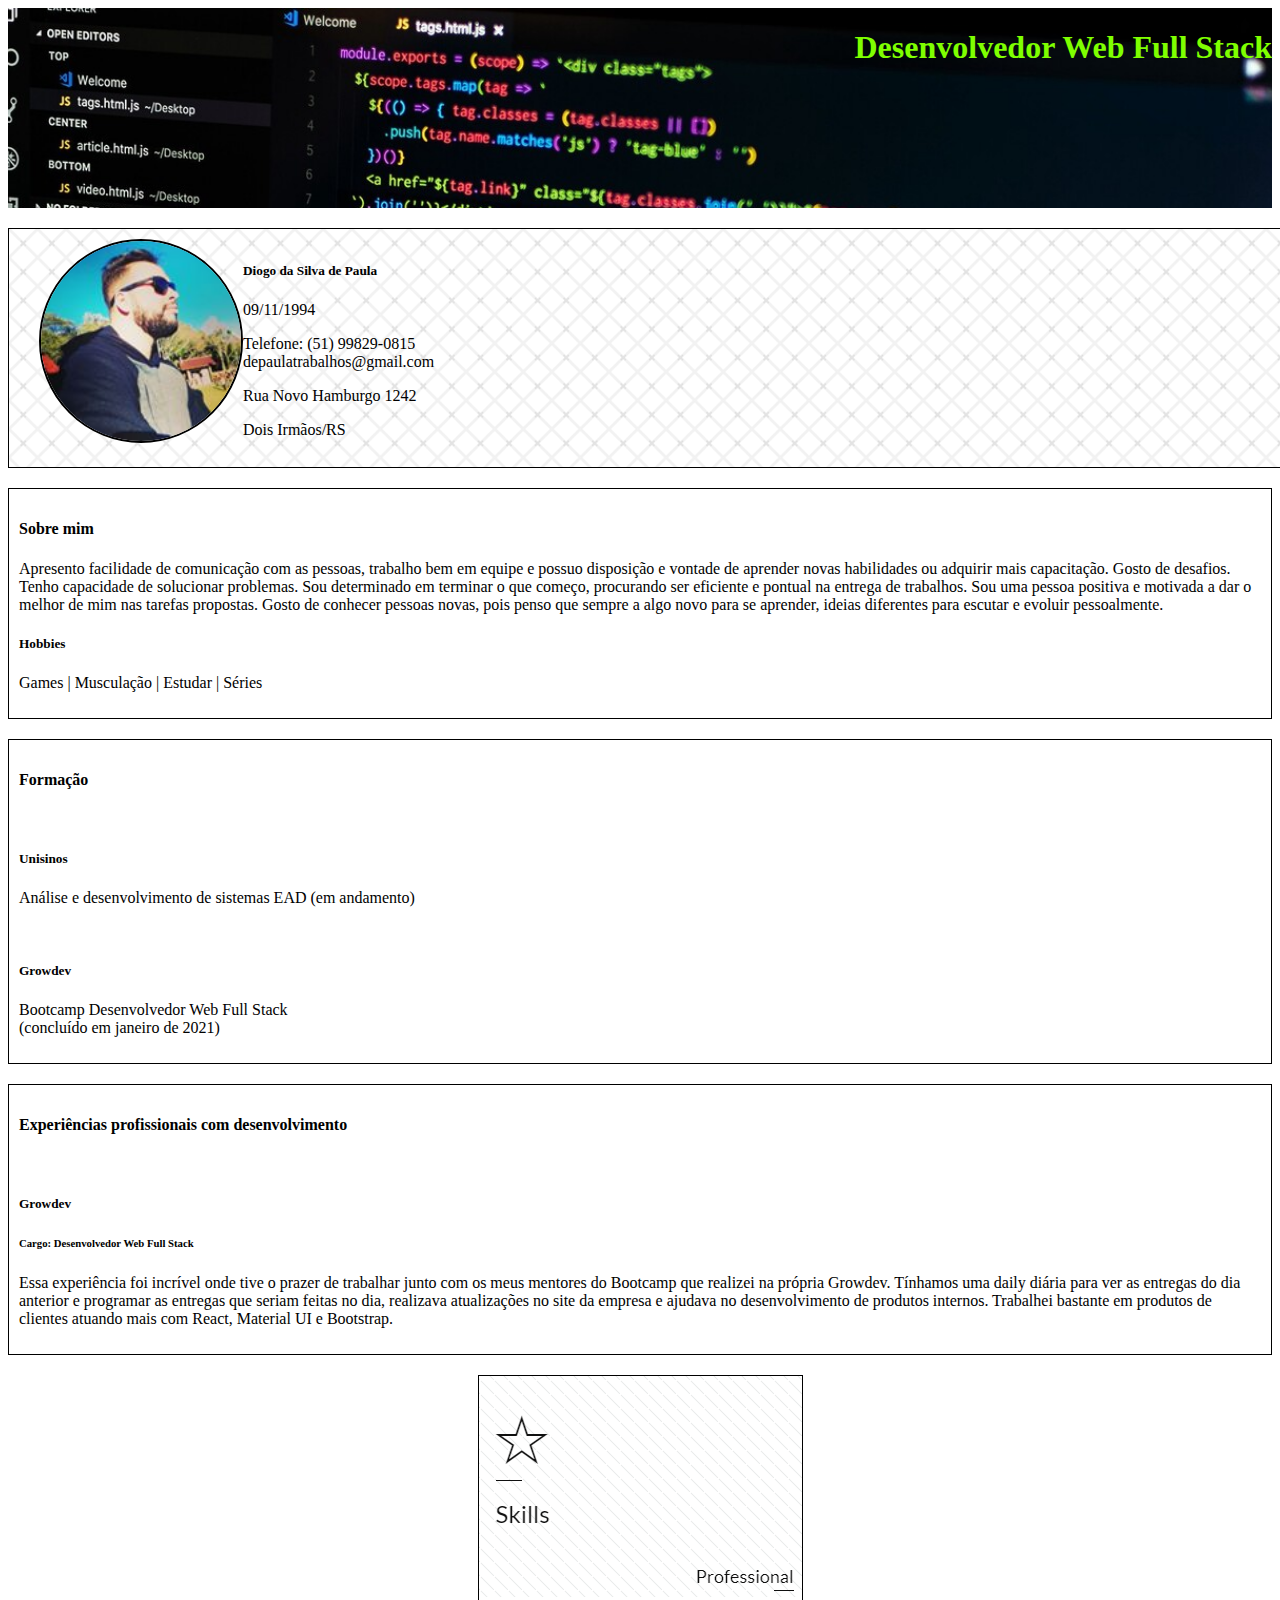
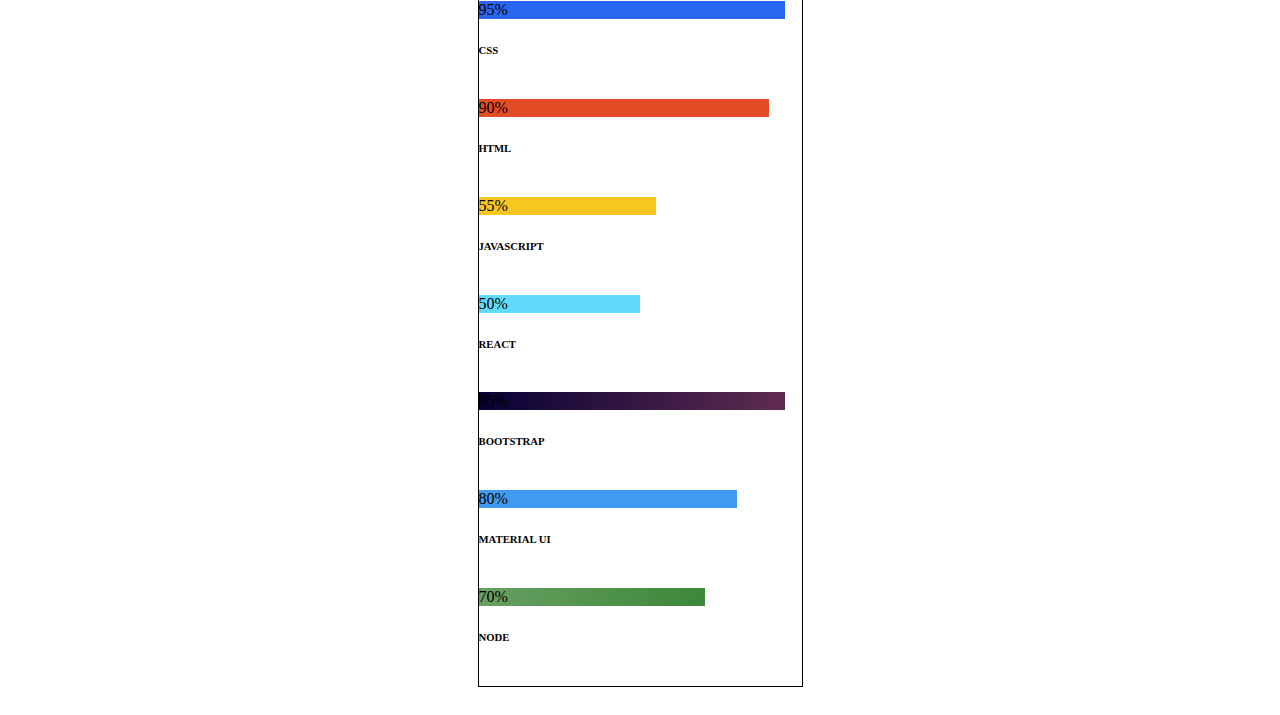
==== index.html @ 7fe12afd "ok" ====
<!DOCTYPE html>
<html lang="en">
  <head>
    <meta charset="UTF-8" />
    <meta http-equiv="X-UA-Compatible" content="IE=edge" />
    <meta name="viewport" content="width=device-width, initial-scale=1.0" />
    <link rel="stylesheet" href="style.css" />
    <link rel="shortcut icon" href="./img/green.png" />
    <link
      href="https://fonts.googleapis.com/css2?family=Poppins:wght@600&display=swap"
      rel="stylesheet"
    />
    <link
      rel="stylesheet"
      href="https://cdnjs.cloudflare.com/ajax/libs/font-awesome/4.7.0/css/font-awesome.min.css"
    />
    <link
      rel="stylesheet"
      href="https://cdn.jsdelivr.net/npm/bootstrap@4.5.3/dist/css/bootstrap.min.css"
      integrity="sha384-TX8t27EcRE3e/ihU7zmQxVncDAy5uIKz4rEkgIXeMed4M0jlfIDPvg6uqKI2xXr2"
      crossorigin="anonymous"
    />
    <title>Currículo Online</title>
  </head>
  <body>
    <div class="container-fluid jumbotron">
      <div class="col-12 title-box">
        <h1 class="title">Desenvolvedor Web Full Stack</h1>
      </div>
    </div>
    <div class="container background">
      <div class="row">
        <div class="col-lg-6 col-12">
          <div class="card-perfil-box">
            <div class="card-perfil">
              <div class="img-box">
                <img src="./img/diogoPerfil.jpg" class="card-img" />
              </div>
              <div class="card-body d-flex justify-content-center">
                <div class="text-start">
                  <h5 class="card-title">Diogo da Silva de Paula</h5>
                  <p class="card-text">09/11/1994</p>
                  <p>
                    Telefone: (51) 99829-0815 <br />
                    depaulatrabalhos@gmail.com
                  </p>
                  <p>Rua Novo Hamburgo 1242</p>
                  <p>Dois Irmãos/RS</p>
                </div>
              </div>
            </div>
          </div>
        </div>
        <div class="col-lg-6 col-12">
          <div class="about-box">
            <div  class="about">
              <h4>Sobre mim</h4>
            <p>
              Apresento facilidade de comunicação com as pessoas, trabalho bem
              em equipe e possuo disposição e vontade de aprender novas
              habilidades ou adquirir mais capacitação. Gosto de desafios. Tenho
              capacidade de solucionar problemas. Sou determinado em terminar o
              que começo, procurando ser eficiente e pontual na entrega de
              trabalhos. Sou uma pessoa positiva e motivada a dar o melhor de
              mim nas tarefas propostas. Gosto de conhecer pessoas novas, pois
              penso que sempre a algo novo para se aprender, ideias diferentes
              para escutar e evoluir pessoalmente.
            </p>
            <h5>Hobbies</h5>
            <p>Games | Musculação | Estudar | Séries</p>
            </div>
          </div>
        </div>
        <div class="col-lg-7 col-12">
          <div class="card-formation-box">
            <div class="card-formation">
              <h4 >Formação</h4>
              <br />
              <h5>Unisinos</h5>
              <p>Análise e desenvolvimento de sistemas EAD (em andamento)</p>
              
              <br />
              <h5>Growdev</h5>
              <p>Bootcamp Desenvolvedor Web Full Stack <br> (concluído em janeiro de 2021)</p>
              </div>
            <div class="card-experience-box">
              <div class="card-experience">
              <h4>Experiências profissionais com desenvolvimento</h4>
              <br />
              <h5>Growdev</h5>
              <h6>Cargo: Desenvolvedor Web Full Stack</h6>
              <p>Essa experiência foi incrível onde tive o prazer de trabalhar junto com os meus mentores do Bootcamp
                que realizei na própria Growdev. Tínhamos uma daily diária para ver as entregas do dia anterior e programar
                as entregas que seriam feitas no dia, realizava atualizações no site da empresa e ajudava no desenvolvimento de 
                produtos internos.
                Trabalhei bastante em produtos de clientes atuando mais com React, Material UI e Bootstrap.
              </p>
              </div>
            </div>
            </div>
          </div>
        <div class="col-lg-4 col-12">
          <div class="card-skill-box">
            <div class="card-skill">
              <img src="./img/card2.png" class="card-img-top2" />
              <div class="card-body text-center">
                <div class="progress">
                  <div 
                  class="progress-bar" role="progressbar" 
                  style="width: 95%;background-color:#2965f1;" 
                  aria-valuenow="95" aria-valuemin="0" aria-valuemax="100">95%</div>
                </div> 
                <h6 class="pt-2">CSS</h6>
                <br />
                <div class="progress">
                  <div 
                  class="progress-bar" role="progressbar" 
                  style="width: 90%;background-color: #e34c26;" 
                  aria-valuenow="90" aria-valuemin="0" aria-valuemax="100">90%</div>
                </div> 
                <h6 class="pt-2">HTML</h6>
                <br />
                <div class="progress">
                  <div 
                  class="progress-bar" role="progressbar" 
                  style="width: 55%;background-color: #f8c620;" 
                  aria-valuenow="55" aria-valuemin="0" aria-valuemax="100">55%</div>
                </div> 
                <h6 class="pt-2">JAVASCRIPT</h6>
                <br />
                <div class="progress">
                  <div 
                  class="progress-bar" role="progressbar" 
                  style="width: 50%;background-color: #61DBFB;" 
                  aria-valuenow="50" aria-valuemin="0" aria-valuemax="100">50%</div>
                </div> 
                <h6 class="pt-2">REACT</h6>
                <br />
                <div class="progress">
                  <div 
                  class="progress-bar" role="progressbar" 
                  style="width: 95%;background: linear-gradient(to right, #080135, #602C50);" 
                  aria-valuenow="95" aria-valuemin="0" aria-valuemax="100">95%</div>
                </div> 
                <h6 class="pt-2">BOOTSTRAP</h6>
                <br />
                <div class="progress">
                  <div 
                  class="progress-bar" role="progressbar" 
                  style="width: 80%;background-color:#409bf0;" 
                  aria-valuenow="80" aria-valuemin="0" aria-valuemax="100">80%</div>
                </div> 
                <h6 class="pt-2">MATERIAL UI</h6>
                <br />
                <div class="progress">
                  <div 
                  class="progress-bar" role="progressbar" 
                  style="width: 70%;background: linear-gradient(to right, #68a063, #3c873a);" 
                  aria-valuenow="70" aria-valuemin="0" aria-valuemax="100">70%</div>
                </div> 
                <h6 class="pt-2">NODE</h6>
                <br />
              </div>
            </div>
          </div>
        </div>
        </div>
      </div>
    </div>
  </body>
</html>
---- style.css ----
body {
  /* background: linear-gradient(to right, #68a063, #59f153); */
}
.jumbotron {
  background-image: url(../img/codigo.jpeg);
  background-size: cover;
  background-repeat: no-repeat;
  height: 200px;
}
.title-box {
  display: flex;
  justify-content: flex-end;
  color: chartreuse;
}
.about-box {
  padding-top: 20px;
}
.about {
  border: solid 1px black;
  padding: 10px;
}
.card-perfil-box {
  padding-top: 20px;
}
.card-perfil {
  display: flex;
  justify-items: center;
  align-items: center;
  width: 100%;
  height: 100%;
  background-image: url(../img/checkerboard-cross.png);
  border: solid 1px black;
  padding: 10px;
}
.img-box {
  margin-bottom: 10px;
  margin-left: 20px;
}
.card-img {
  width: 200px !important;
  height: 200px;
  border-radius: 50% !important;
  border: solid 2px black;
}
.card-skill-box {
  display: flex;
  justify-content: center;
  padding: 20px 0px;
}
.card-skill {
  border: solid 1px black;
}
.card-formation-box {
  padding-top: 20px;
}
.card-formation {
  border: solid 1px black;
  padding: 10px;
}
.card-experience-box {
  padding-top: 20px;
}
.card-experience {
  border: solid 1px black;
  padding: 10px;
}
@media (max-width: 1200px) {
  .jumbotron {
    height: 250px;
  }
  .card-perfil {
    flex-direction: column;
  }
}
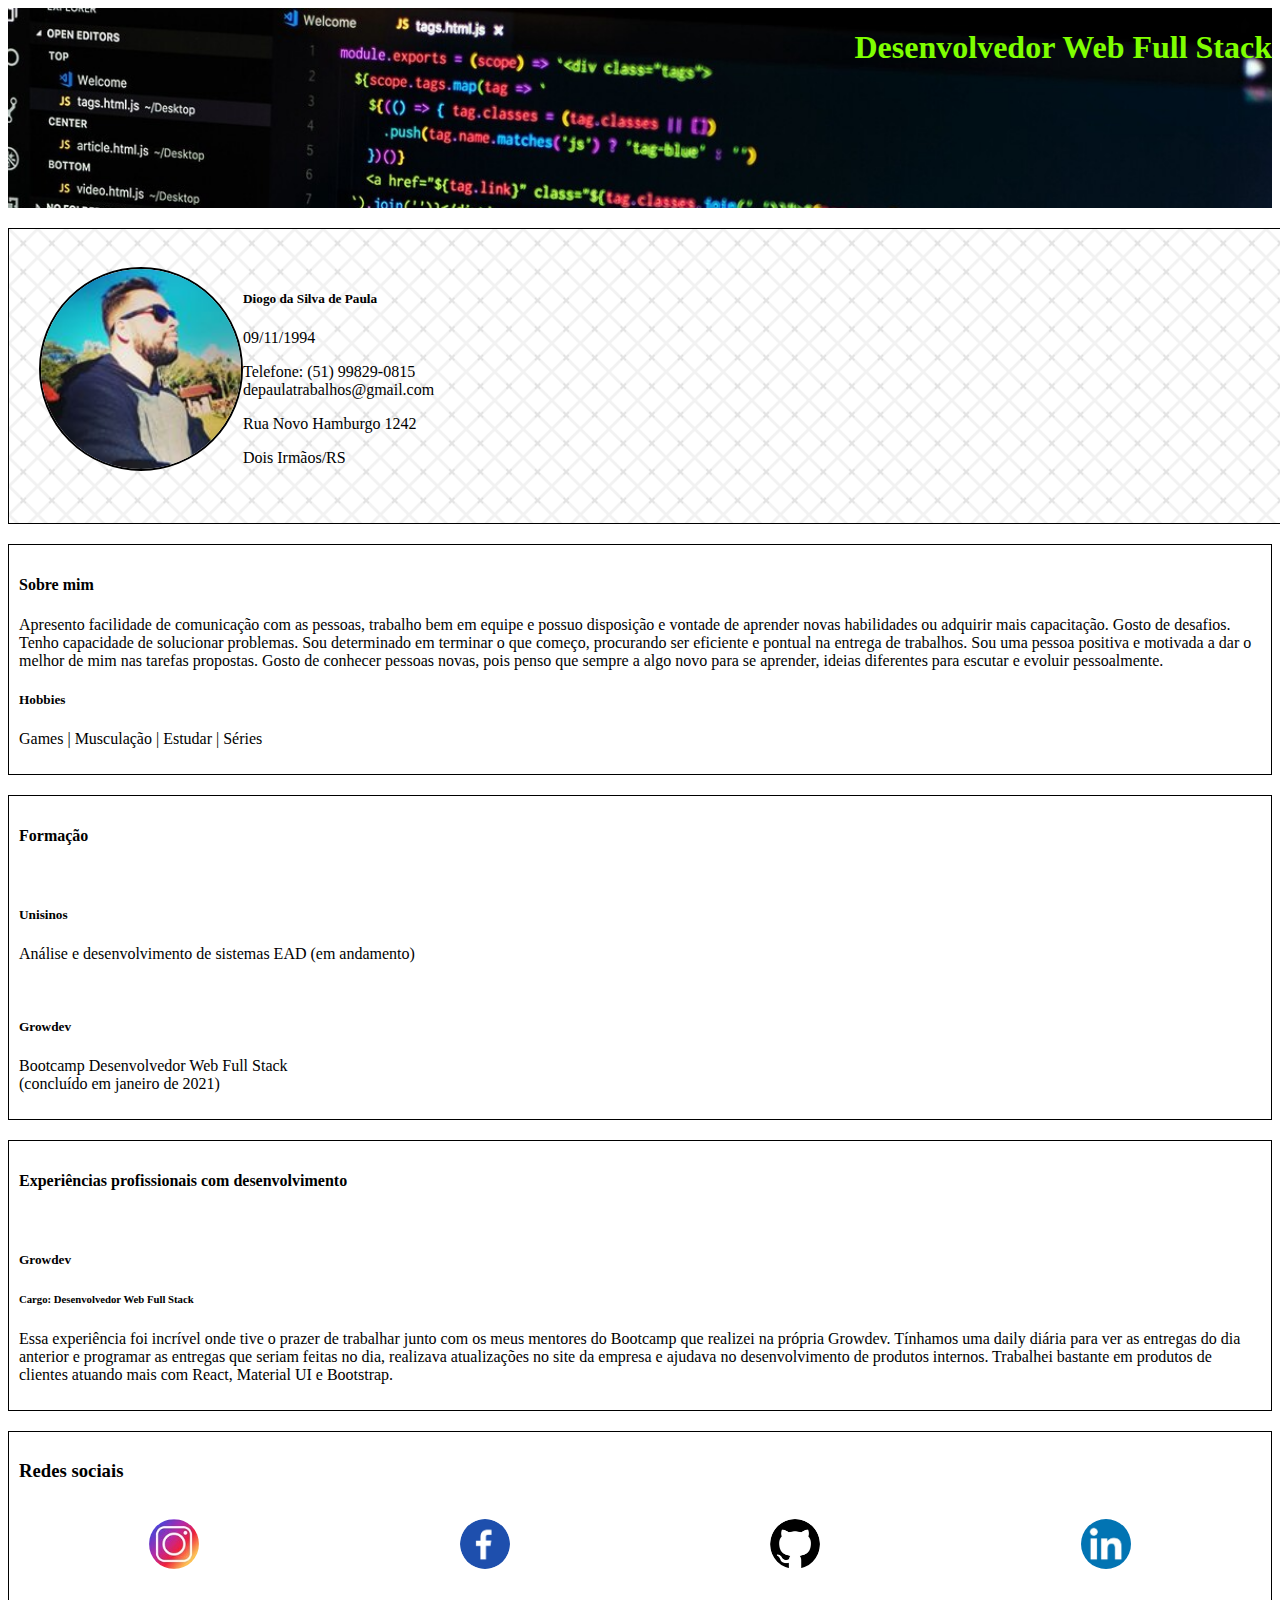
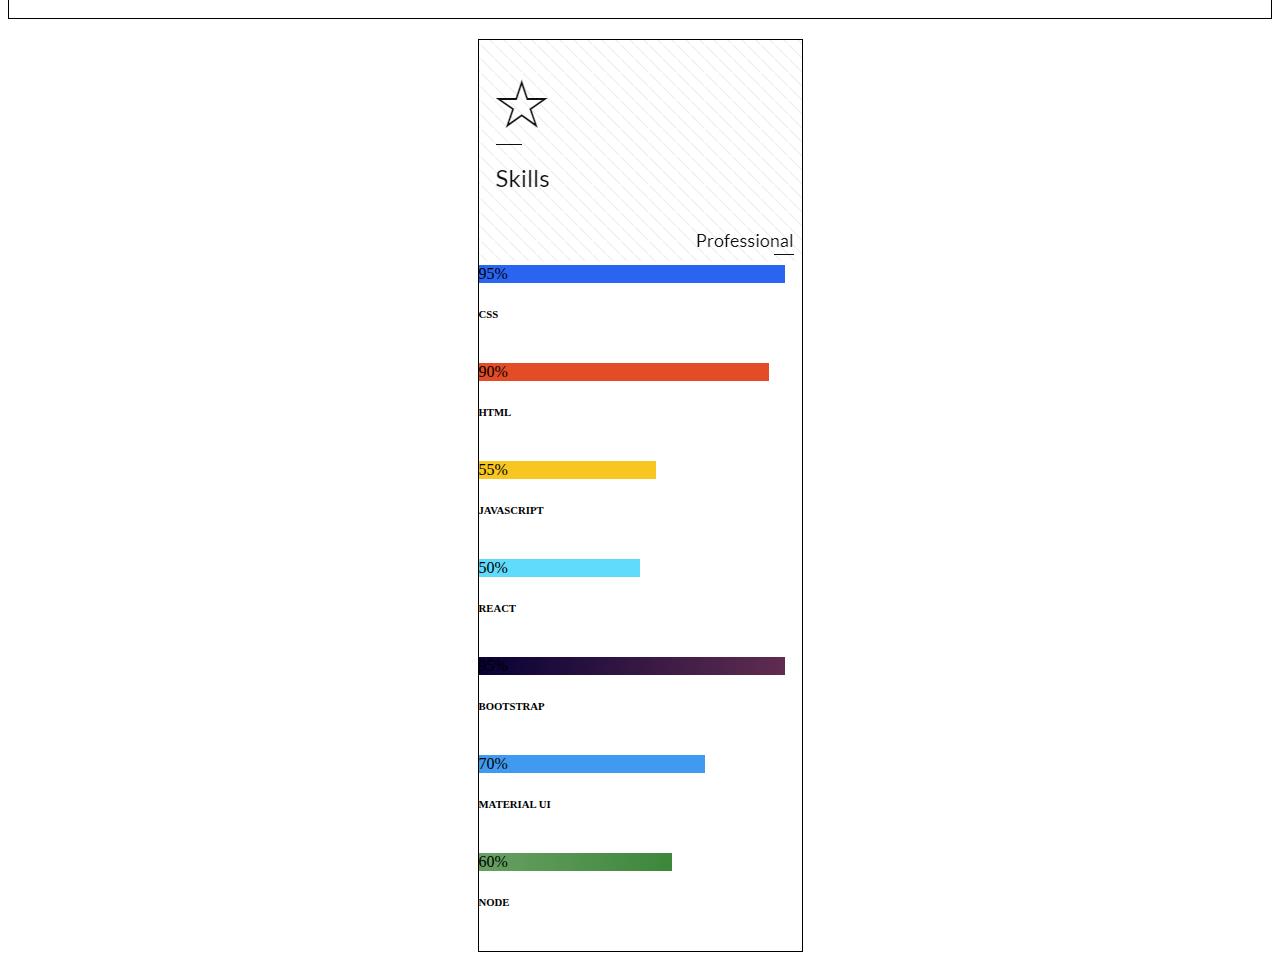
==== commit b894ca0c: "ok" ====
--- a/index.html
+++ b/index.html
@@ -82,9 +82,10 @@
               <br />
               <h5>Growdev</h5>
               <p>Bootcamp Desenvolvedor Web Full Stack <br> (concluído em janeiro de 2021)</p>
-              </div>
-            <div class="card-experience-box">
-              <div class="card-experience">
+            </div>
+          </div>
+          <div class="card-experience-box">
+            <div class="card-experience">
               <h4>Experiências profissionais com desenvolvimento</h4>
               <br />
               <h5>Growdev</h5>
@@ -95,10 +96,32 @@
                 produtos internos.
                 Trabalhei bastante em produtos de clientes atuando mais com React, Material UI e Bootstrap.
               </p>
+            </div>
+          </div>
+          <div class="card-redes-sociais-box">
+            <div class="card-redes-sociais">
+              <h3>Redes sociais</h3>
+              <br />
+              <div class="redes-socias-links">
+                <a href="https://www.instagram.com/diogo_d_paula/" target="_blank">
+                  <img src="../img/insta.jpg" class="card-img-top3"/>
+                </a>
+                
+                <a href="https://www.facebook.com/profile.php?id=100003104913134" target="_blank">
+                  <img src="../img/face.png" class="card-img-top3"/>
+                </a>
+                
+                <a href="https://github.com/DiogodePaula" target="_blank" >
+                  <img src="../img/git.png" class="card-img-top3"/>
+                </a>
+                
+                <a href="https://www.linkedin.com/in/diogo-de-paula-654567165/" target="_blank">
+                  <img src="../img/link.png" class="card-img-top3"/>
+                </a>
               </div>
             </div>
-            </div>
           </div>
+        </div>
         <div class="col-lg-4 col-12">
           <div class="card-skill-box">
             <div class="card-skill">
@@ -147,16 +170,16 @@
                 <div class="progress">
                   <div 
                   class="progress-bar" role="progressbar" 
-                  style="width: 80%;background-color:#409bf0;" 
-                  aria-valuenow="80" aria-valuemin="0" aria-valuemax="100">80%</div>
+                  style="width: 70%;background-color:#409bf0;" 
+                  aria-valuenow="70" aria-valuemin="0" aria-valuemax="100">70%</div>
                 </div> 
                 <h6 class="pt-2">MATERIAL UI</h6>
                 <br />
                 <div class="progress">
                   <div 
                   class="progress-bar" role="progressbar" 
-                  style="width: 70%;background: linear-gradient(to right, #68a063, #3c873a);" 
-                  aria-valuenow="70" aria-valuemin="0" aria-valuemax="100">70%</div>
+                  style="width: 60%;background: linear-gradient(to right, #68a063, #3c873a);" 
+                  aria-valuenow="60" aria-valuemin="0" aria-valuemax="100">60%</div>
                 </div> 
                 <h6 class="pt-2">NODE</h6>
                 <br />
--- a/style.css
+++ b/style.css
@@ -30,7 +30,7 @@
   height: 100%;
   background-image: url(../img/checkerboard-cross.png);
   border: solid 1px black;
-  padding: 10px;
+  padding: 38px 10px;
 }
 .img-box {
   margin-bottom: 10px;
@@ -64,6 +64,28 @@
   border: solid 1px black;
   padding: 10px;
 }
+.card-redes-sociais-box {
+  padding-top: 20px;
+}
+.card-redes-sociais {
+  border: solid 1px black;
+  padding: 10px;
+}
+.redes-socias-links {
+  display: flex;
+  justify-content: space-around;
+  align-items: center;
+  padding-bottom: 35px;
+}
+.card-img-top3 {
+  border-radius: 50%;
+  width: 50px;
+  height: 50px;
+}
+.card-img-top3:hover {
+  transform: scale(1.5);
+  transition: 0.5s;
+}
 @media (max-width: 1200px) {
   .jumbotron {
     height: 250px;
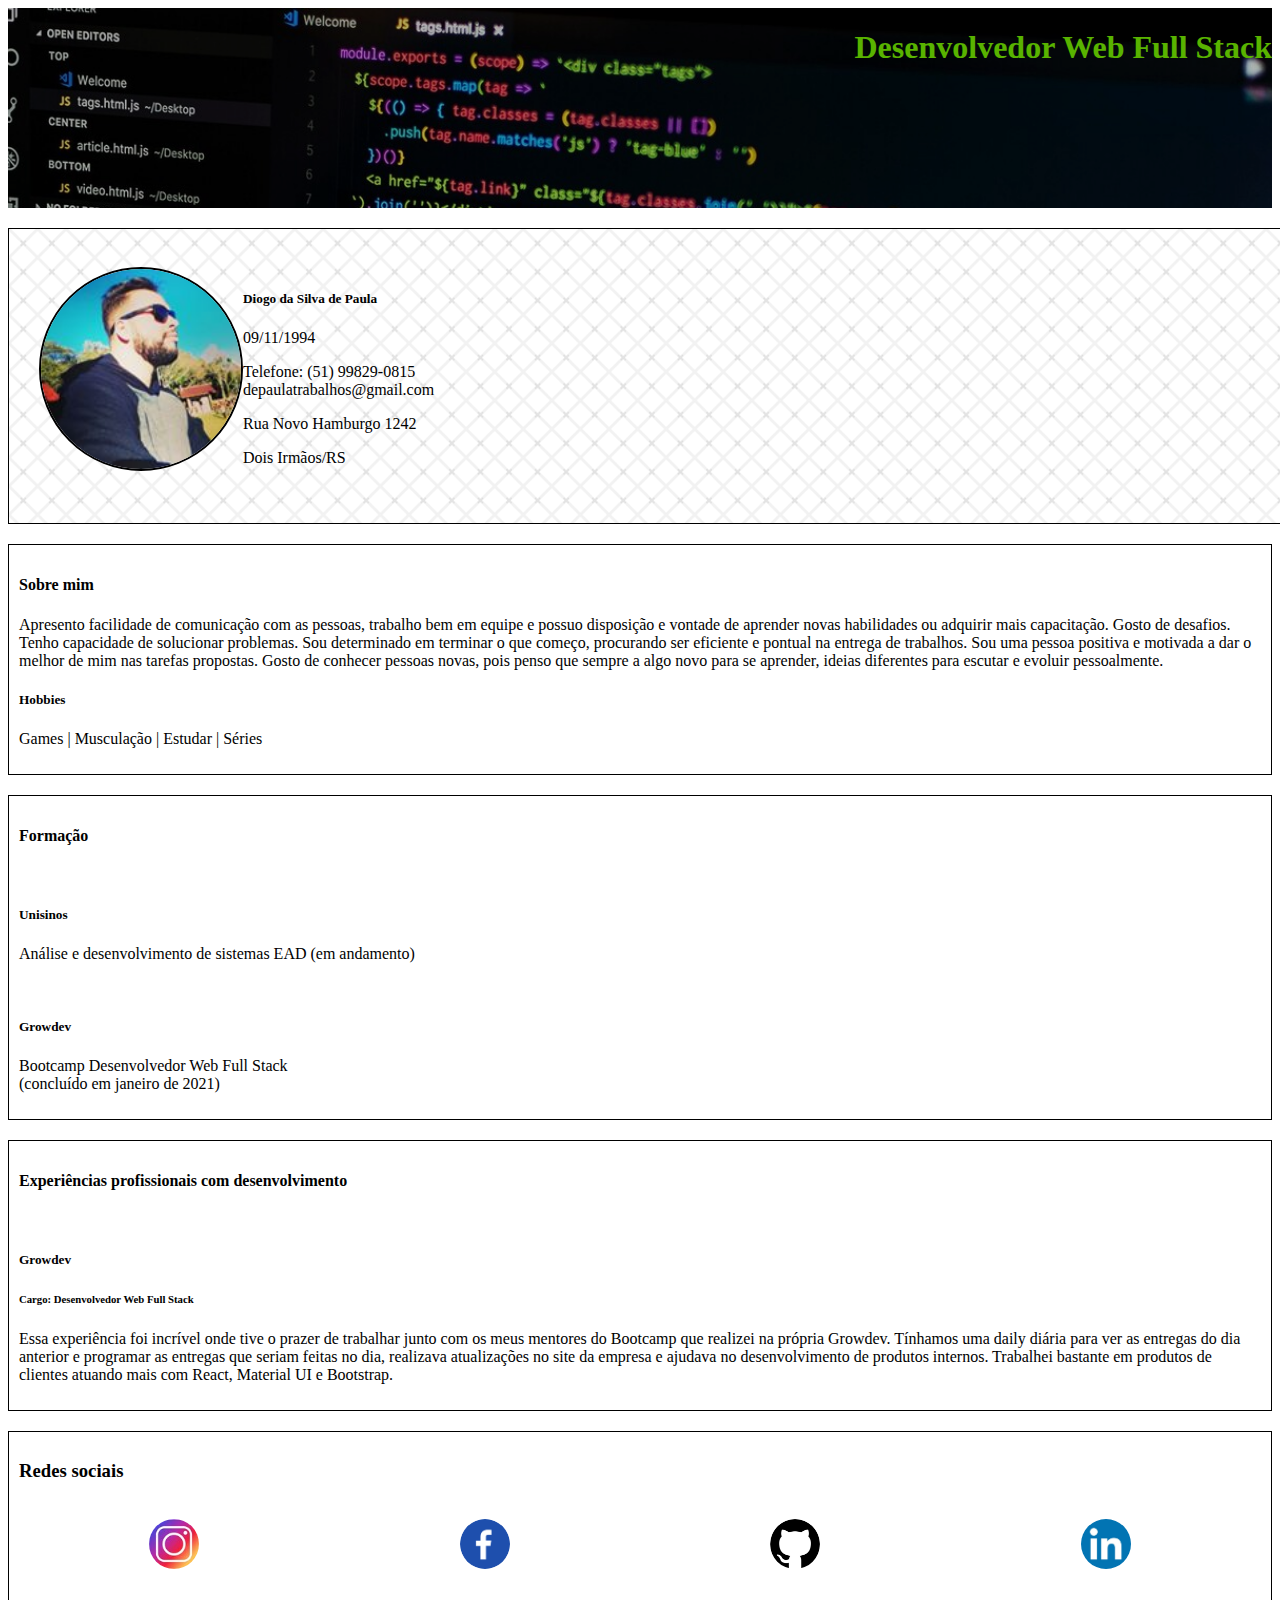
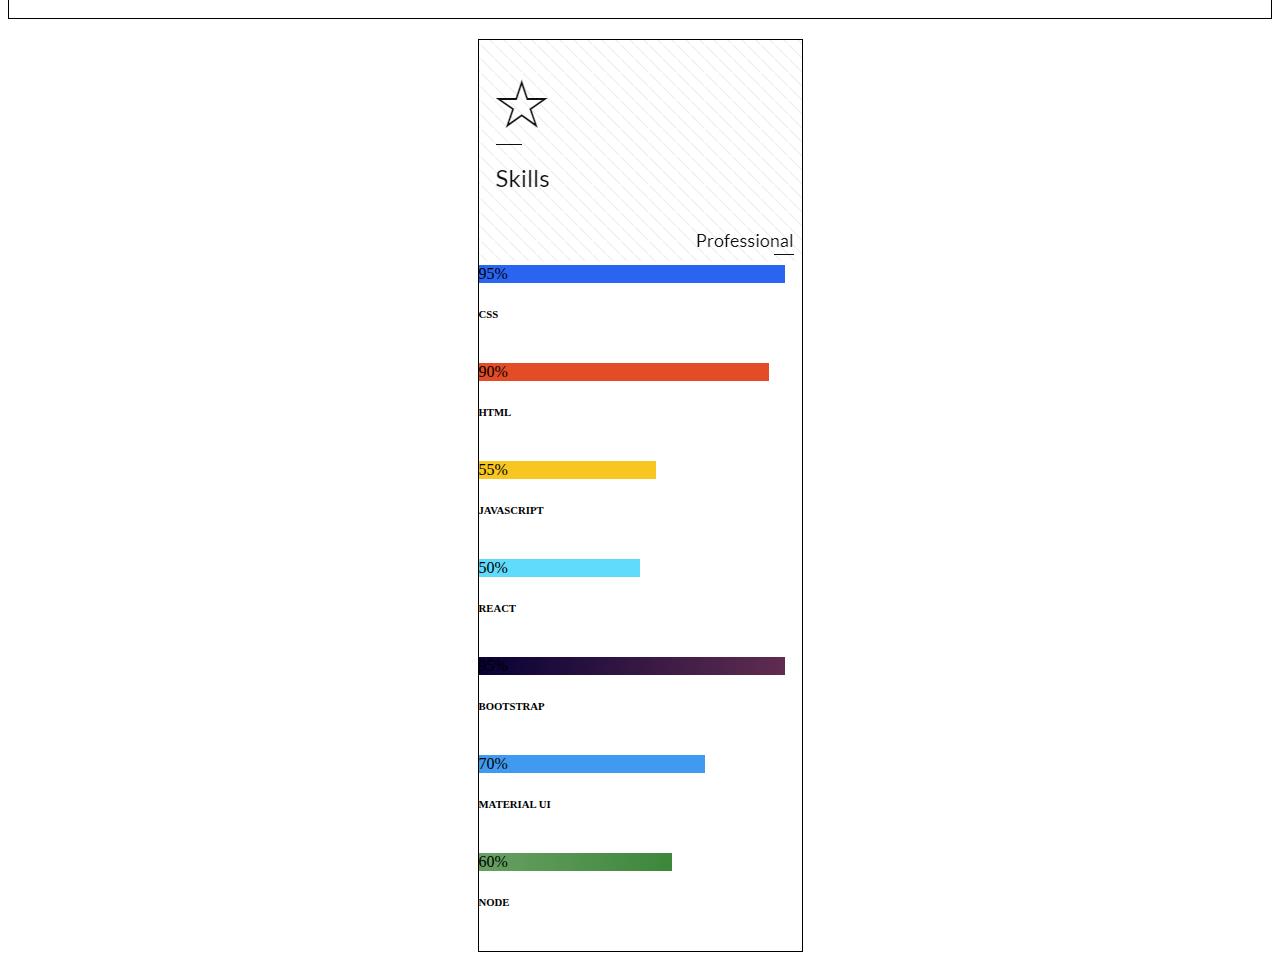
==== commit 735922a7: "ok" ====
--- a/index.html
+++ b/index.html
@@ -23,9 +23,13 @@
     <title>Currículo Online</title>
   </head>
   <body>
-    <div class="container-fluid jumbotron">
-      <div class="col-12 title-box">
-        <h1 class="title">Desenvolvedor Web Full Stack</h1>
+    <div class="back-color">
+      <div class="container-fluid jumbotron">
+        <div class="col-12">
+          <div class="title-box">
+            <h1 class="title">Desenvolvedor Web Full Stack</h1>
+          </div>
+        </div>
       </div>
     </div>
     <div class="container background">
--- a/style.css
+++ b/style.css
@@ -1,16 +1,23 @@
 body {
   /* background: linear-gradient(to right, #68a063, #59f153); */
+}
+.back-color {
+  background-color: black;
 }
 .jumbotron {
   background-image: url(../img/codigo.jpeg);
   background-size: cover;
   background-repeat: no-repeat;
   height: 200px;
+  opacity: 0.7;
 }
 .title-box {
   display: flex;
   justify-content: flex-end;
   color: chartreuse;
+}
+.title {
+  z-index: 1000;
 }
 .about-box {
   padding-top: 20px;
@@ -89,6 +96,9 @@
 @media (max-width: 1200px) {
   .jumbotron {
     height: 250px;
+    display: flex;
+    align-items: center;
+    text-align: center;
   }
   .card-perfil {
     flex-direction: column;
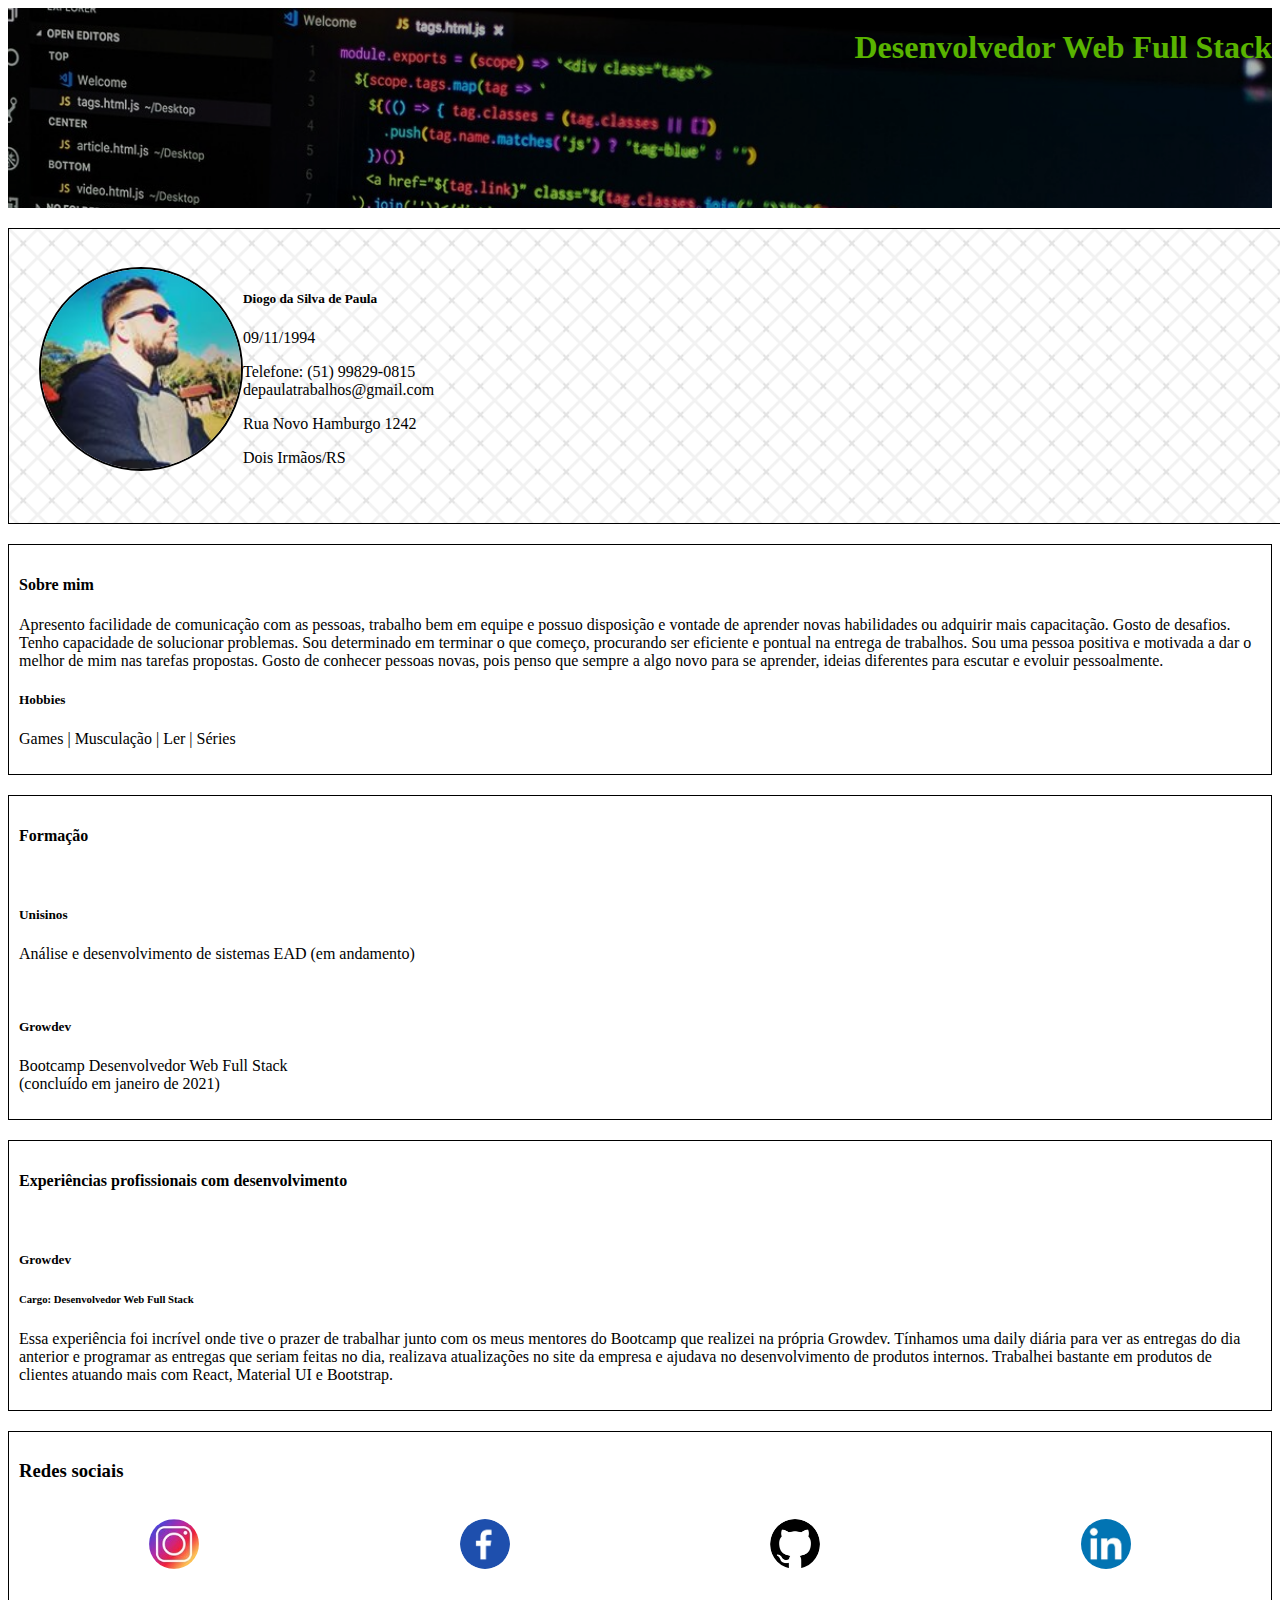
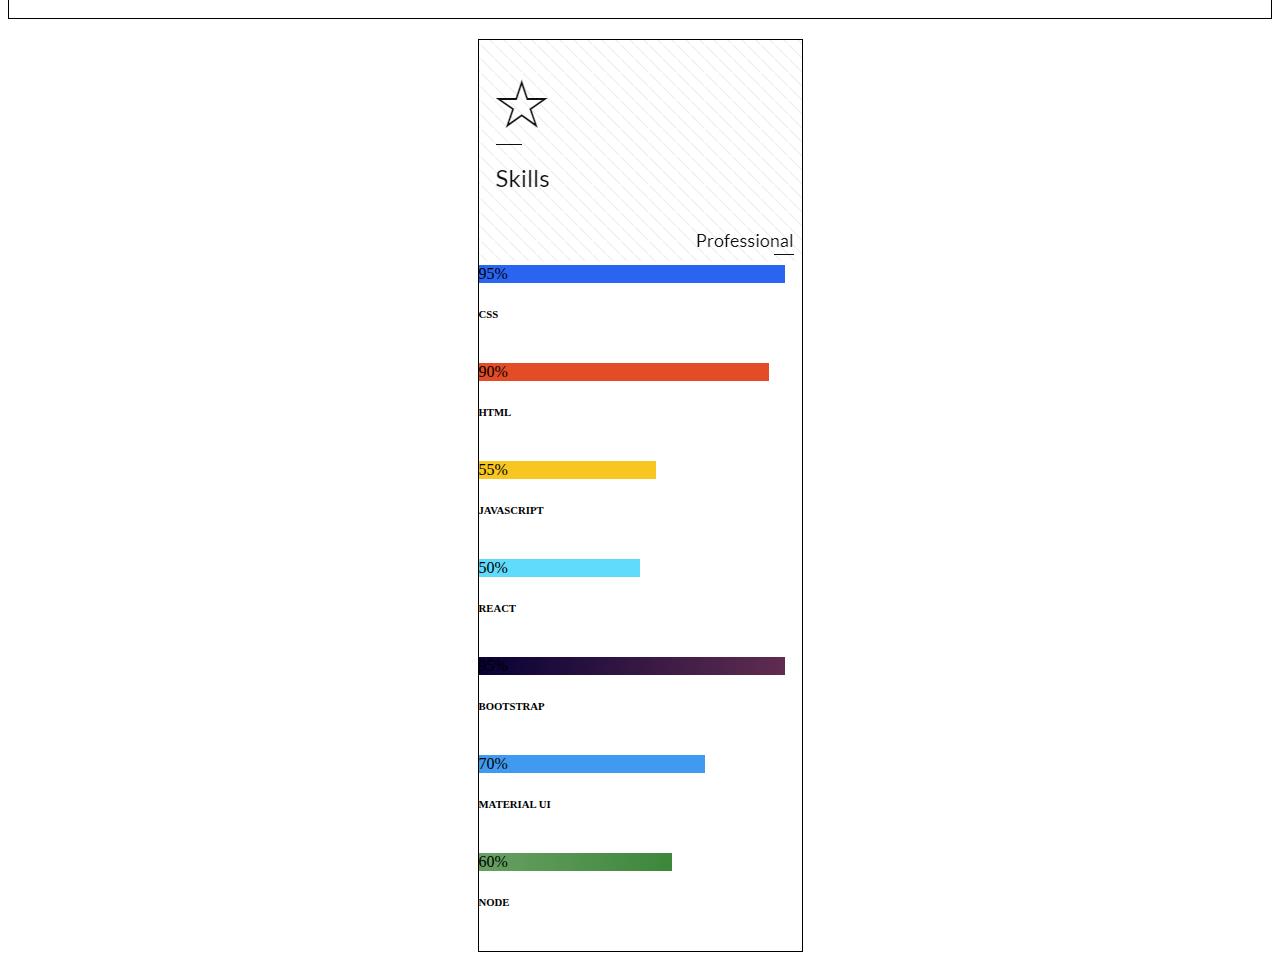
==== commit 13d86c91: "ok" ====
--- a/index.html
+++ b/index.html
@@ -71,7 +71,7 @@
               para escutar e evoluir pessoalmente.
             </p>
             <h5>Hobbies</h5>
-            <p>Games | Musculação | Estudar | Séries</p>
+            <p>Games | Musculação | Ler | Séries</p>
             </div>
           </div>
         </div>
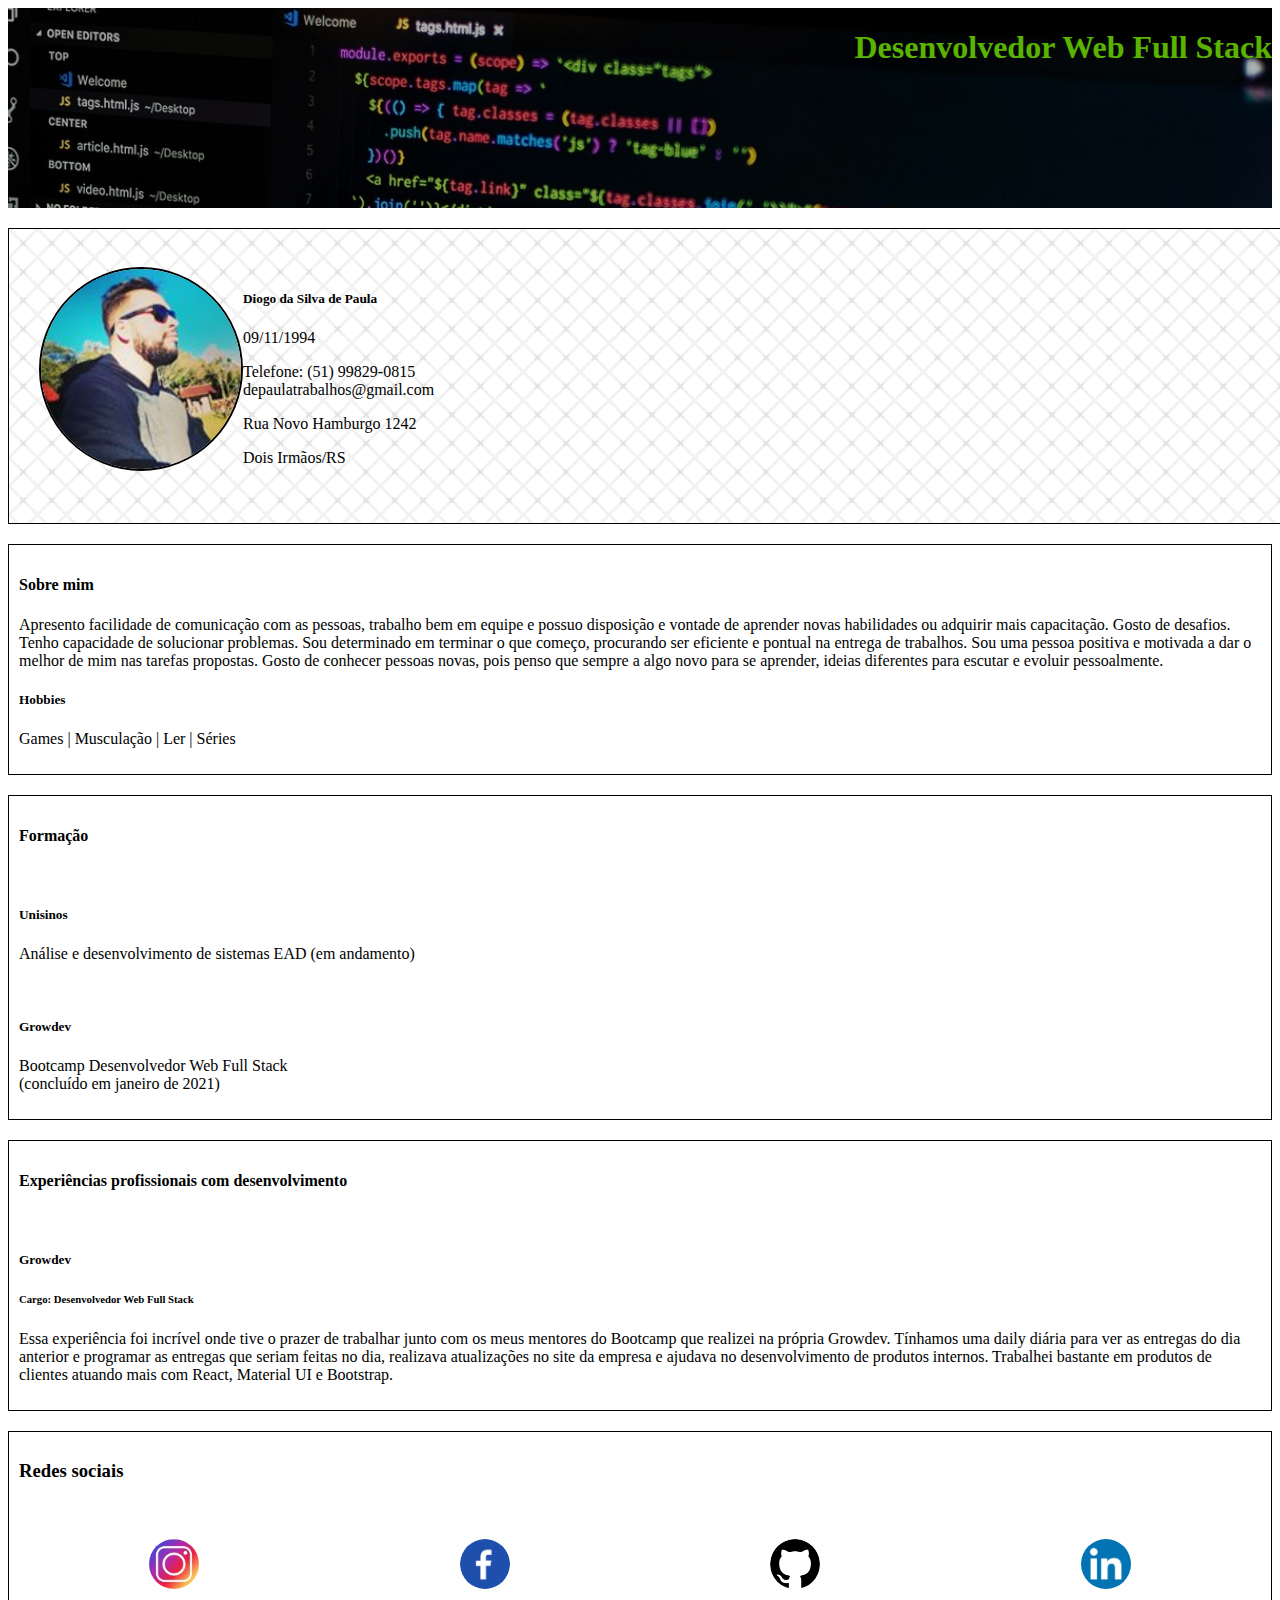
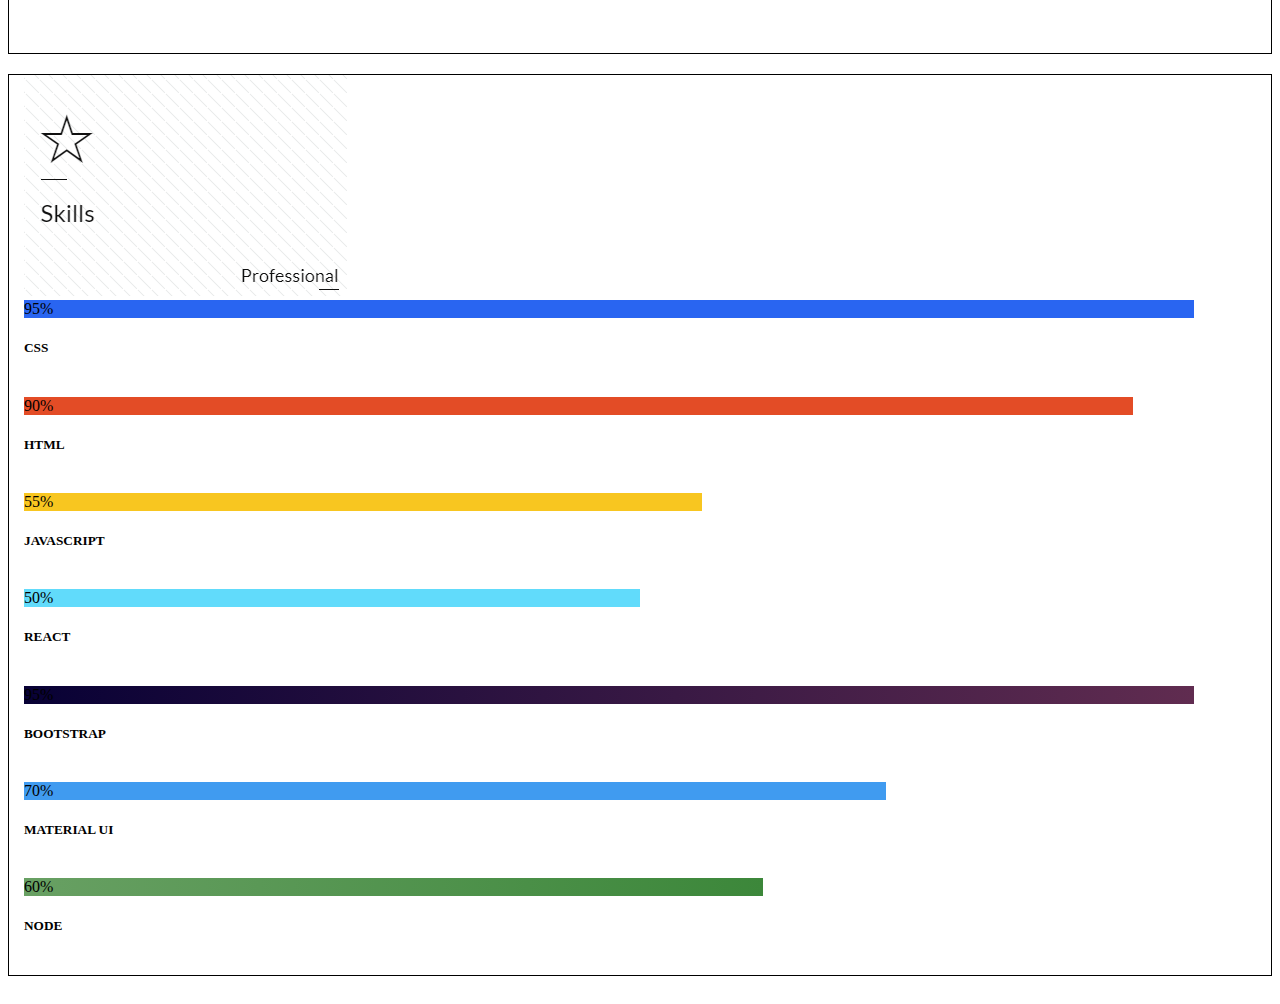
==== commit 54c64b5b: "ok" ====
--- a/index.html
+++ b/index.html
@@ -106,7 +106,7 @@
             <div class="card-redes-sociais">
               <h3>Redes sociais</h3>
               <br />
-              <div class="redes-socias-links">
+              <div class="redes-sociais-links">
                 <a href="https://www.instagram.com/diogo_d_paula/" target="_blank">
                   <img src="../img/insta.jpg" class="card-img-top3"/>
                 </a>
@@ -126,7 +126,7 @@
             </div>
           </div>
         </div>
-        <div class="col-lg-4 col-12">
+        <div class="col-lg-5 col-12">
           <div class="card-skill-box">
             <div class="card-skill">
               <img src="./img/card2.png" class="card-img-top2" />
@@ -137,7 +137,7 @@
                   style="width: 95%;background-color:#2965f1;" 
                   aria-valuenow="95" aria-valuemin="0" aria-valuemax="100">95%</div>
                 </div> 
-                <h6 class="pt-2">CSS</h6>
+                <h5 class="pt-2">CSS</h5>
                 <br />
                 <div class="progress">
                   <div 
@@ -145,7 +145,7 @@
                   style="width: 90%;background-color: #e34c26;" 
                   aria-valuenow="90" aria-valuemin="0" aria-valuemax="100">90%</div>
                 </div> 
-                <h6 class="pt-2">HTML</h6>
+                <h5 class="pt-2">HTML</h5>
                 <br />
                 <div class="progress">
                   <div 
@@ -153,7 +153,7 @@
                   style="width: 55%;background-color: #f8c620;" 
                   aria-valuenow="55" aria-valuemin="0" aria-valuemax="100">55%</div>
                 </div> 
-                <h6 class="pt-2">JAVASCRIPT</h6>
+                <h5 class="pt-2">JAVASCRIPT</h5>
                 <br />
                 <div class="progress">
                   <div 
@@ -161,7 +161,7 @@
                   style="width: 50%;background-color: #61DBFB;" 
                   aria-valuenow="50" aria-valuemin="0" aria-valuemax="100">50%</div>
                 </div> 
-                <h6 class="pt-2">REACT</h6>
+                <h5 class="pt-2">REACT</h5>
                 <br />
                 <div class="progress">
                   <div 
@@ -169,7 +169,7 @@
                   style="width: 95%;background: linear-gradient(to right, #080135, #602C50);" 
                   aria-valuenow="95" aria-valuemin="0" aria-valuemax="100">95%</div>
                 </div> 
-                <h6 class="pt-2">BOOTSTRAP</h6>
+                <h5 class="pt-2">BOOTSTRAP</h5>
                 <br />
                 <div class="progress">
                   <div 
@@ -177,7 +177,7 @@
                   style="width: 70%;background-color:#409bf0;" 
                   aria-valuenow="70" aria-valuemin="0" aria-valuemax="100">70%</div>
                 </div> 
-                <h6 class="pt-2">MATERIAL UI</h6>
+                <h5 class="pt-2">MATERIAL UI</h5>
                 <br />
                 <div class="progress">
                   <div 
@@ -185,7 +185,7 @@
                   style="width: 60%;background: linear-gradient(to right, #68a063, #3c873a);" 
                   aria-valuenow="60" aria-valuemin="0" aria-valuemax="100">60%</div>
                 </div> 
-                <h6 class="pt-2">NODE</h6>
+                <h5 class="pt-2">NODE</h5>
                 <br />
               </div>
             </div>
--- a/style.css
+++ b/style.css
@@ -50,12 +50,13 @@
   border: solid 2px black;
 }
 .card-skill-box {
-  display: flex;
-  justify-content: center;
+  /* display: flex; */
+  /* justify-content: center; */
   padding: 20px 0px;
 }
 .card-skill {
   border: solid 1px black;
+  padding: 0px 15px;
 }
 .card-formation-box {
   padding-top: 20px;
@@ -78,11 +79,12 @@
   border: solid 1px black;
   padding: 10px;
 }
-.redes-socias-links {
+.redes-sociais-links {
   display: flex;
   justify-content: space-around;
   align-items: center;
-  padding-bottom: 35px;
+  padding-top: 20px;
+  padding-bottom: 50px;
 }
 .card-img-top3 {
   border-radius: 50%;
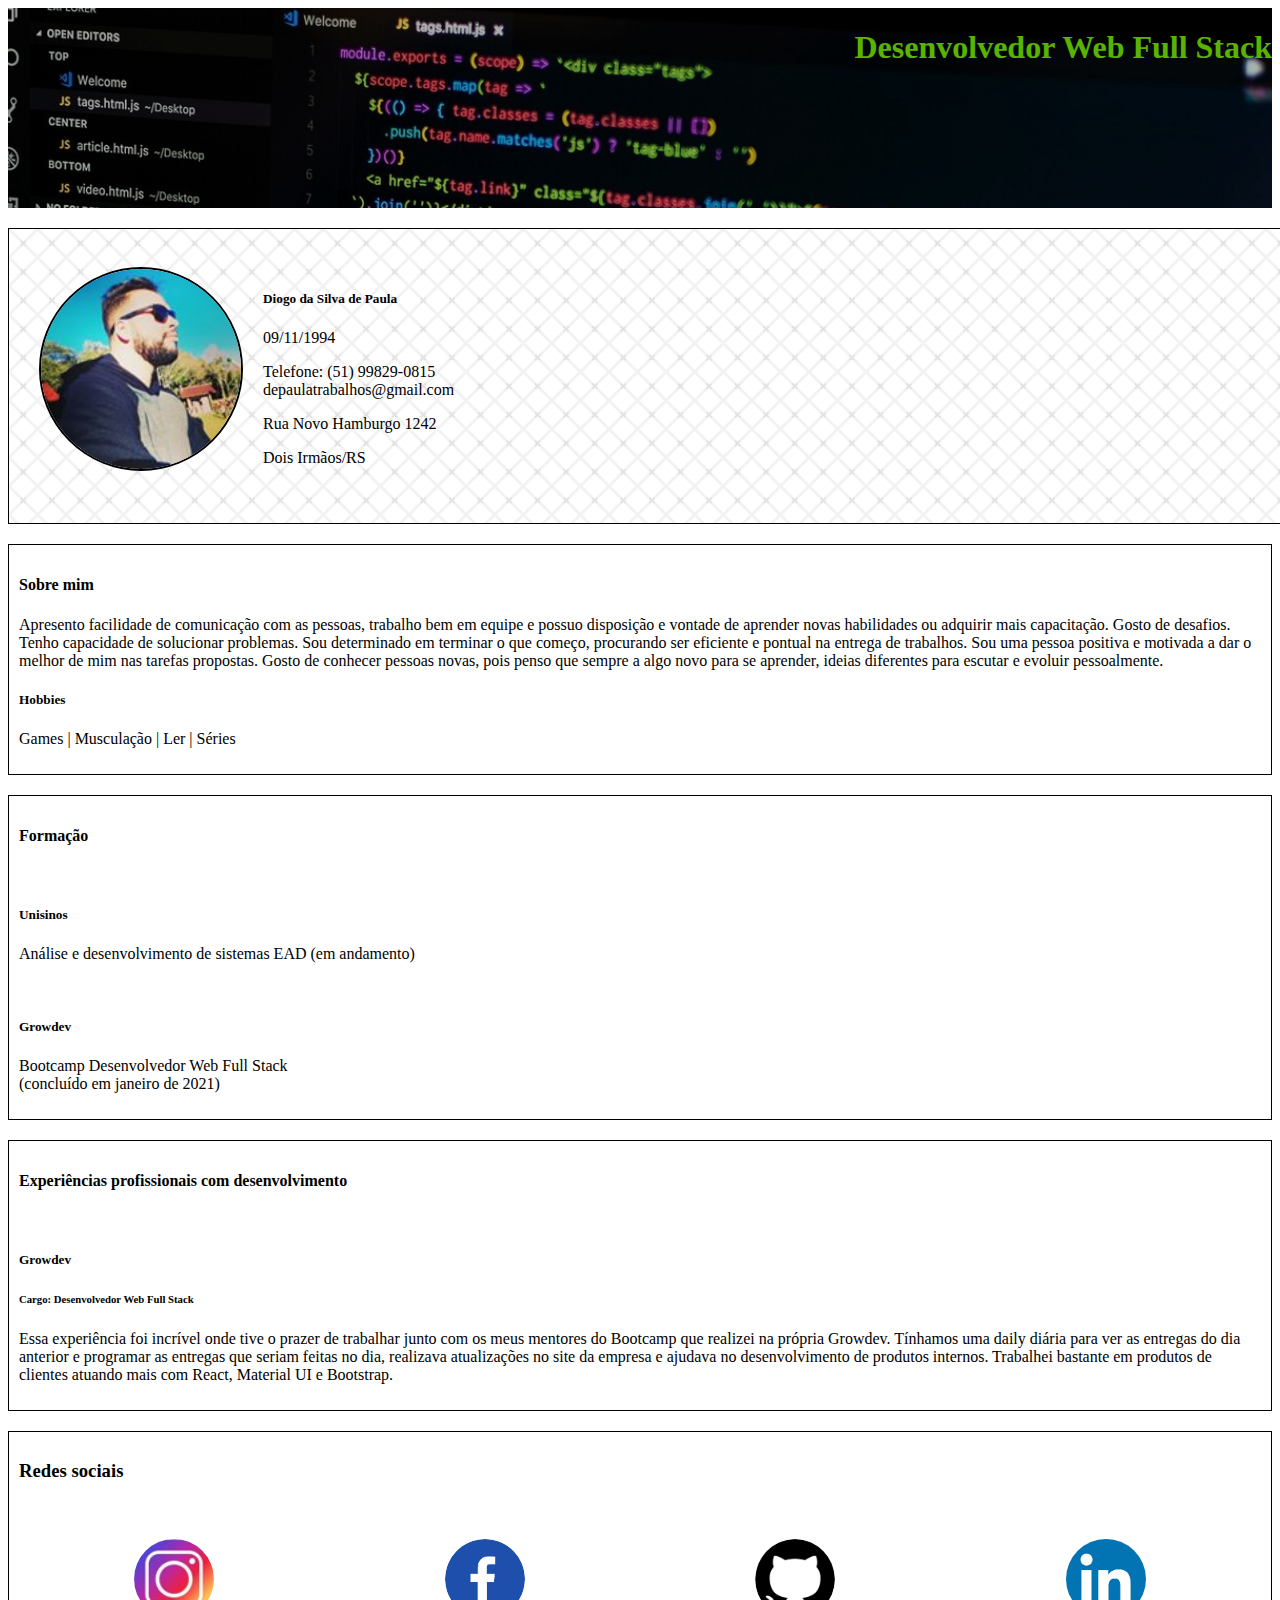
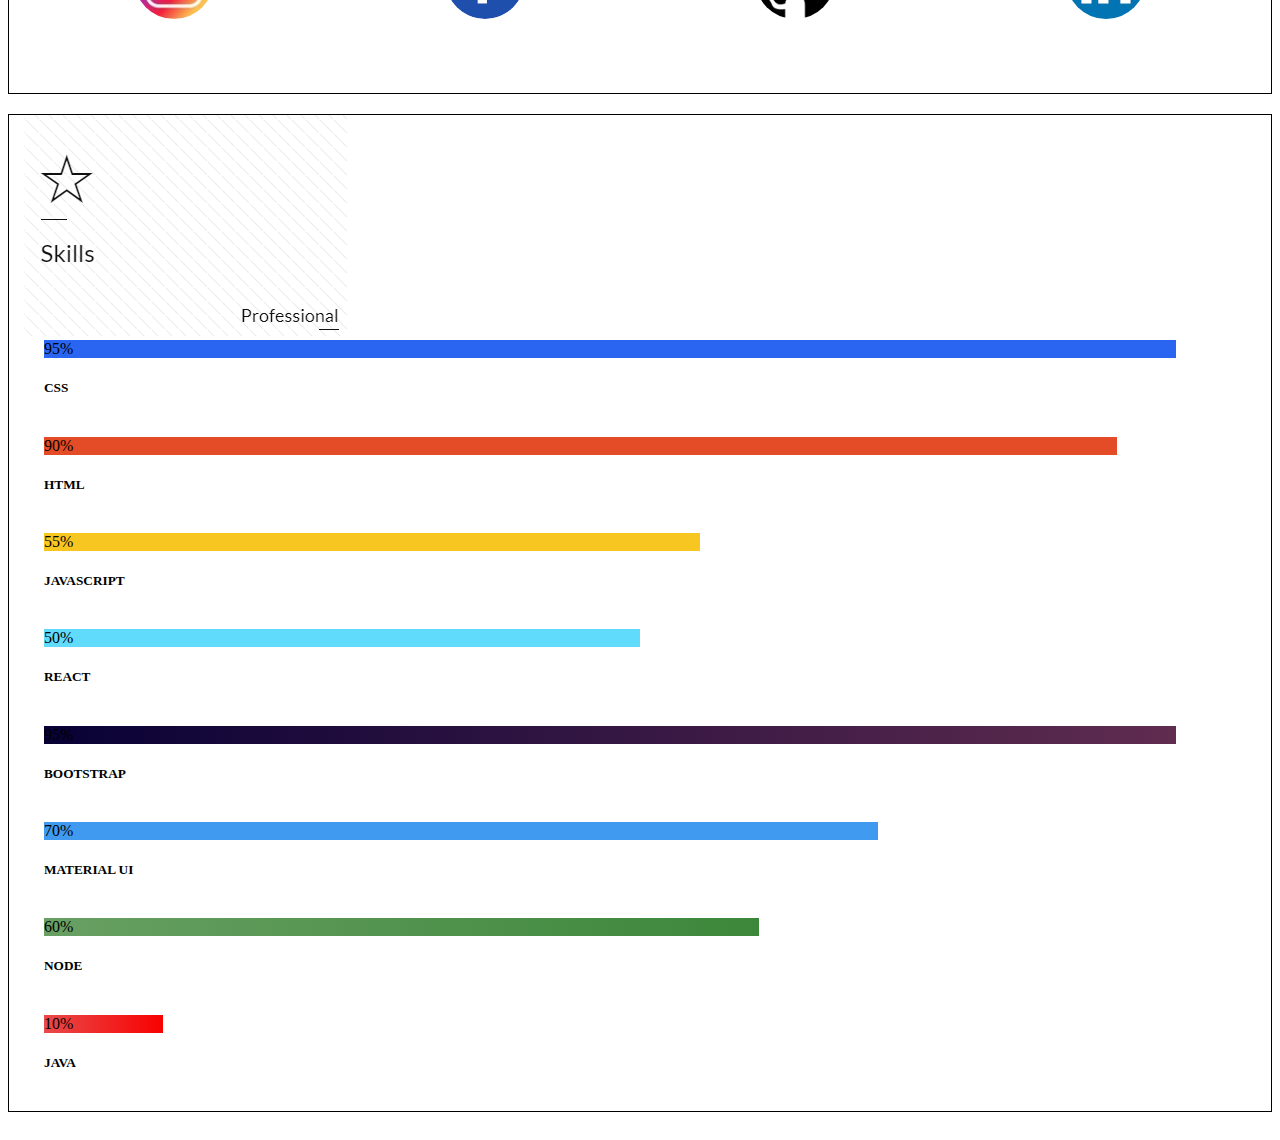
==== commit 3e565685: "ok" ====
--- a/index.html
+++ b/index.html
@@ -187,6 +187,14 @@
                 </div> 
                 <h5 class="pt-2">NODE</h5>
                 <br />
+                <div class="progress">
+                  <div 
+                  class="progress-bar" role="progressbar" 
+                  style="width: 10%;background: linear-gradient(to right, #e94a4a, #f80101);" 
+                  aria-valuenow="10" aria-valuemin="0" aria-valuemax="100">10%</div>
+                </div> 
+                <h5 class="pt-2">JAVA</h5>
+                <br />
               </div>
             </div>
           </div>
--- a/style.css
+++ b/style.css
@@ -58,6 +58,9 @@
   border: solid 1px black;
   padding: 0px 15px;
 }
+.card-body {
+  padding: 0 1.25rem !important;
+}
 .card-formation-box {
   padding-top: 20px;
 }
@@ -84,12 +87,12 @@
   justify-content: space-around;
   align-items: center;
   padding-top: 20px;
-  padding-bottom: 50px;
+  padding-bottom: 60px;
 }
 .card-img-top3 {
   border-radius: 50%;
-  width: 50px;
-  height: 50px;
+  width: 80px;
+  height: 80px;
 }
 .card-img-top3:hover {
   transform: scale(1.5);
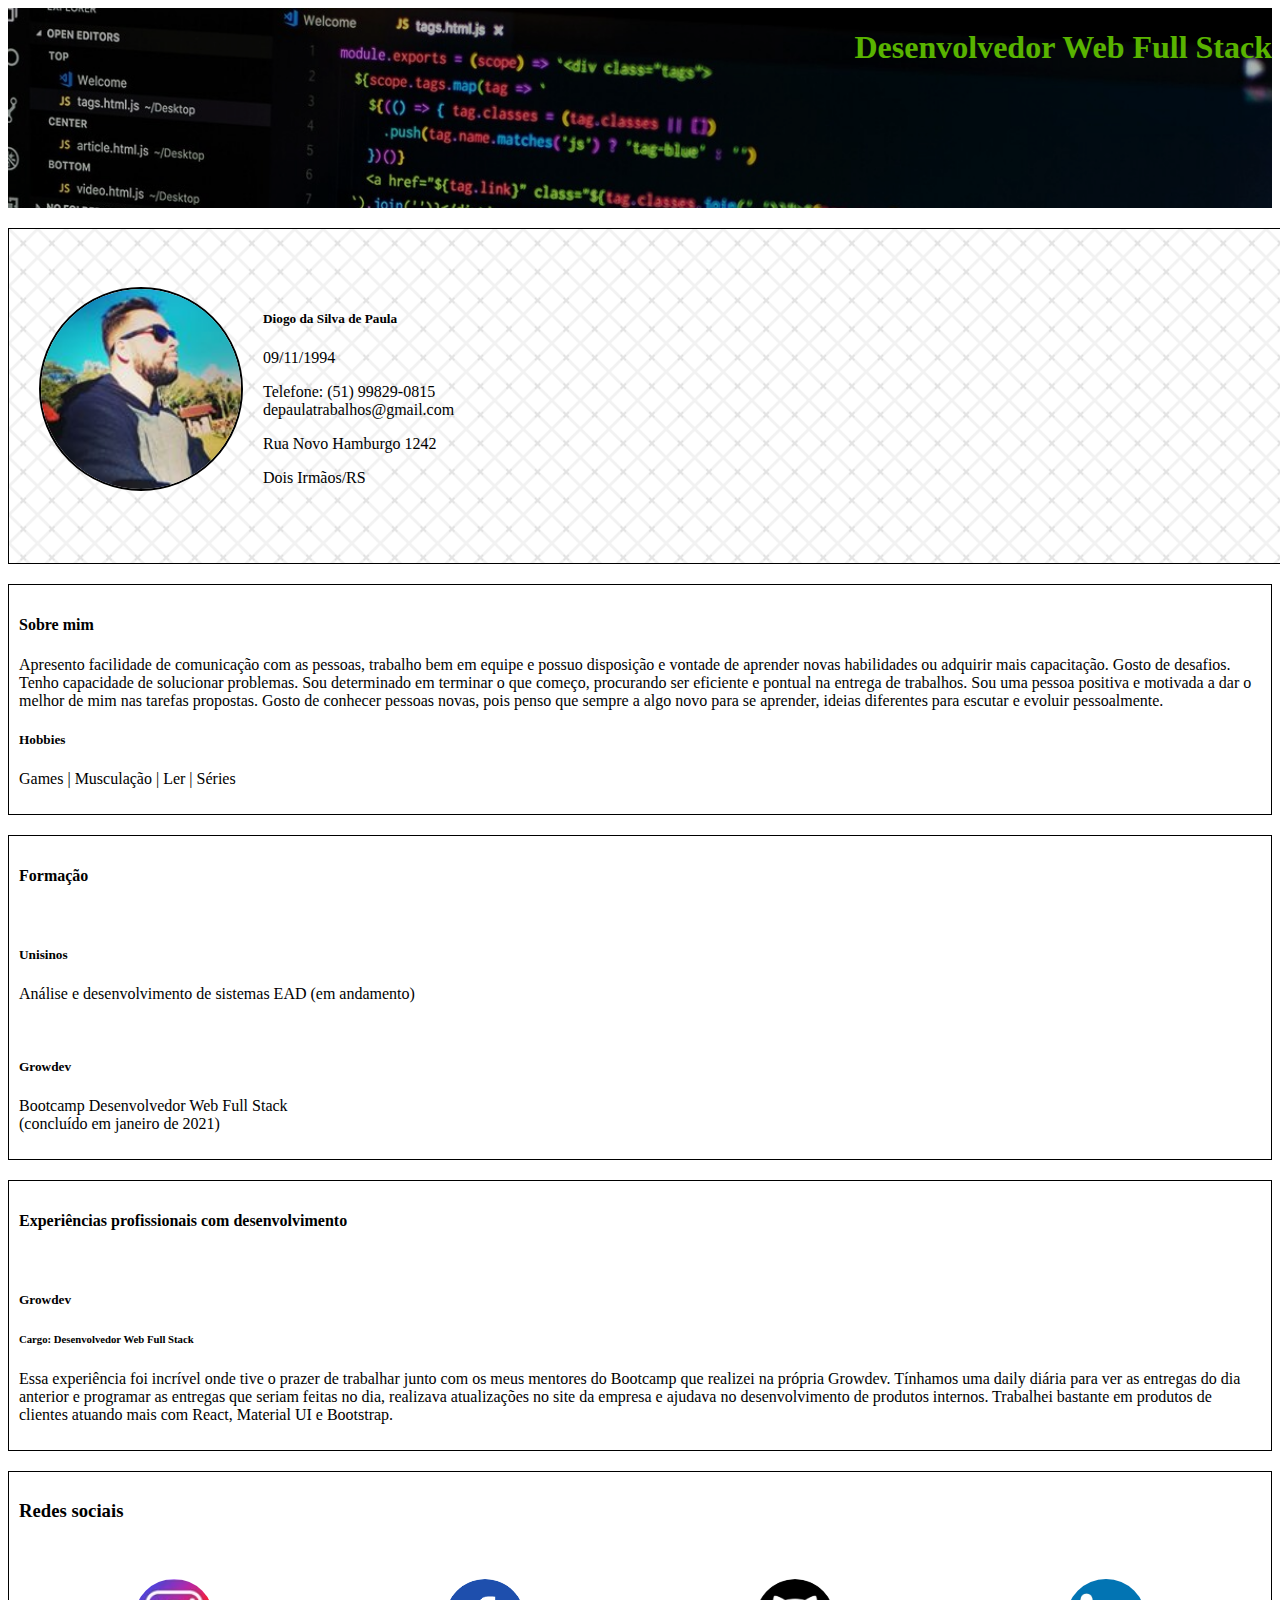
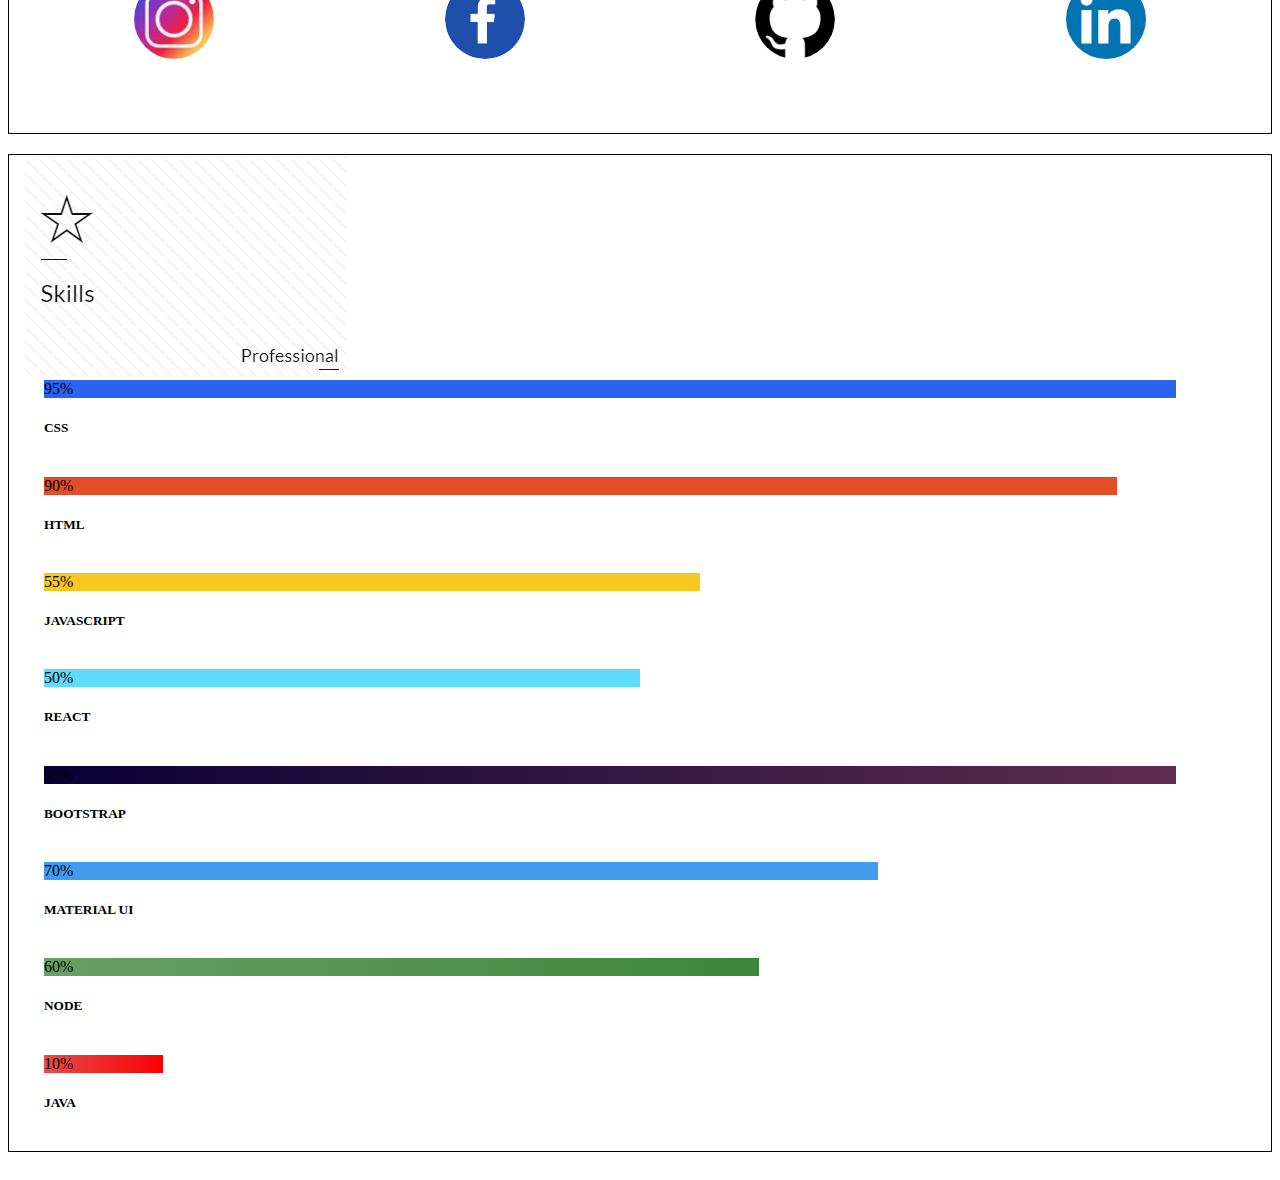
==== commit 2d140fba: "ok" ====
--- a/index.html
+++ b/index.html
@@ -5,7 +5,7 @@
     <meta http-equiv="X-UA-Compatible" content="IE=edge" />
     <meta name="viewport" content="width=device-width, initial-scale=1.0" />
     <link rel="stylesheet" href="style.css" />
-    <link rel="shortcut icon" href="./img/green.png" />
+    <link rel="shortcut icon" href="./img/84_Dev-512.jpg" />
     <link
       href="https://fonts.googleapis.com/css2?family=Poppins:wght@600&display=swap"
       rel="stylesheet"
--- a/style.css
+++ b/style.css
@@ -37,7 +37,7 @@
   height: 100%;
   background-image: url(../img/checkerboard-cross.png);
   border: solid 1px black;
-  padding: 38px 10px;
+  padding: 58px 10px;
 }
 .img-box {
   margin-bottom: 10px;
